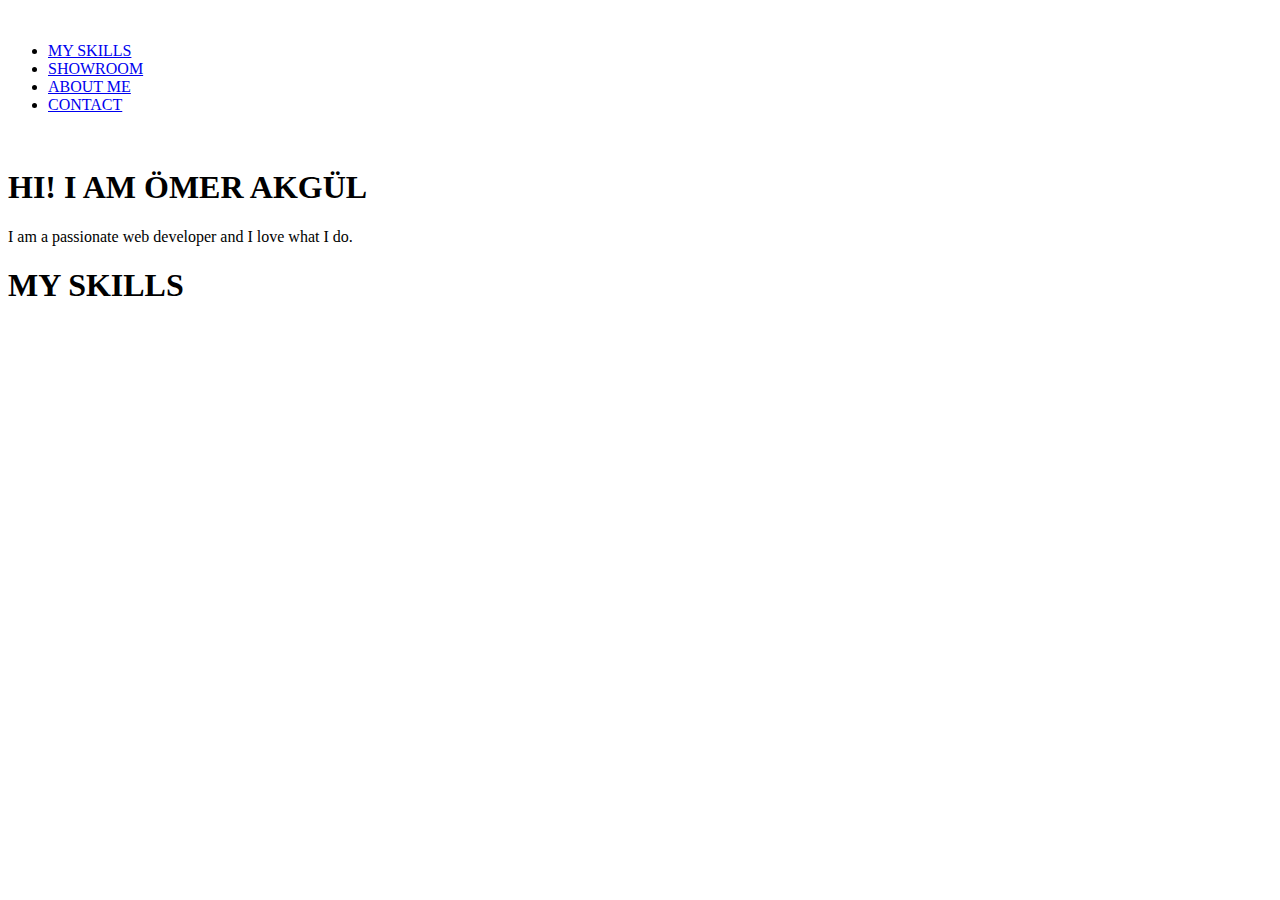
==== index.html @ 5ae5a091 "build the structure" ====
<!DOCTYPE html>
<html lang="en">
  <head>
    <meta charset="UTF-8" />
    <meta name="viewport" content="width=device-width, initial-scale=1.0" />
    <title>Document</title>
    <link rel="stylesheet" href="styles.css" />
  </head>
  <body>
    <div id="header">
      <div id="logo">
        <img src="logo.png"  alt="">
      </div>
      <div id="menu">
        <ul>
          <li><a href="#skills">MY SKILLS</a></li>
          <li><a href="#showroom">SHOWROOM</a></li>
          <li><a href="#about">ABOUT ME</a></li>
          <li><a href="#contact">CONTACT</a></li>
        </ul>
      </div>
    </div>
    <div id="welcome">
      <div id="wleft">
        <img src="men.png" alt="">
      </div>
      <div id="wright">
        <h1>HI! I AM ÖMER AKGÜL</h1>
        <p>I am a passionate web developer
          and I love what I do.</p>
      </div>
    </div>
    <div id="content">
      <div id="skills">
        <h1>MY SKILLS</h1>
        <span><img src="" alt="" width="200" /></span>
        <span><img src="" alt="" width="200" /></span>
        <span><img src="" alt="" width="200" /></span>
      </div>
      <div id="showroom"></div>
      <div id="about"></div>
      <div id="contact"></div>
    </div>
    <div id="footer"></div>
  </body>
</html>
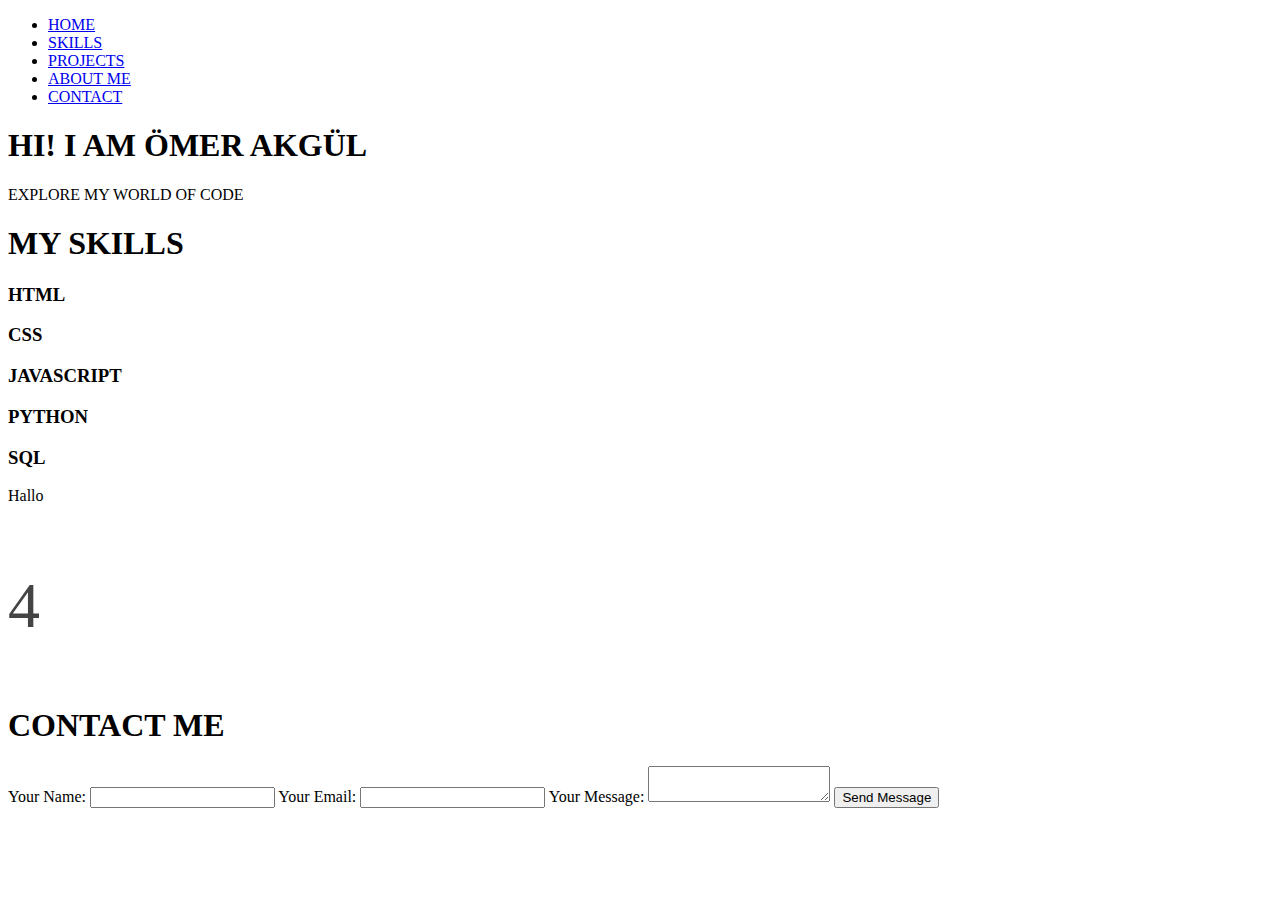
==== commit 1a53b62e: "added new desgin" ====
--- a/index.html
+++ b/index.html
@@ -3,44 +3,94 @@
   <head>
     <meta charset="UTF-8" />
     <meta name="viewport" content="width=device-width, initial-scale=1.0" />
-    <title>Document</title>
-    <link rel="stylesheet" href="styles.css" />
+    <link rel="stylesheet" href="style.css">
+    <title>PORTFOLIO | ÖMER AKGÜL</title>
   </head>
   <body>
     <div id="header">
-      <div id="logo">
-        <img src="logo.png"  alt="">
-      </div>
       <div id="menu">
         <ul>
-          <li><a href="#skills">MY SKILLS</a></li>
-          <li><a href="#showroom">SHOWROOM</a></li>
-          <li><a href="#about">ABOUT ME</a></li>
-          <li><a href="#contact">CONTACT</a></li>
+          <li><a href="#section1">HOME</a></li>
+          <li><a href="#section2">SKILLS</a></li>
+          <li><a href="#section3">PROJECTS</a></li>
+          <li><a href="#section4">ABOUT ME</a></li>
+          <li><a href="#section5">CONTACT</a></li>
         </ul>
       </div>
     </div>
-    <div id="welcome">
-      <div id="wleft">
-        <img src="men.png" alt="">
-      </div>
-      <div id="wright">
+
+    <div id="section1" class="section">
+      <div id="welcome">
         <h1>HI! I AM ÖMER AKGÜL</h1>
-        <p>I am a passionate web developer
-          and I love what I do.</p>
+        <p>EXPLORE MY WORLD OF CODE</p>
       </div>
     </div>
-    <div id="content">
-      <div id="skills">
+
+    <div id="section2" class="section">
+      <div class="skills-container">
         <h1>MY SKILLS</h1>
-        <span><img src="" alt="" width="200" /></span>
-        <span><img src="" alt="" width="200" /></span>
-        <span><img src="" alt="" width="200" /></span>
+        <div class="skill">
+            <span class="skill-name"><h3>HTML</h3></span>
+            <div class="skill-bar">
+                <div class="skill-fill" style="--skill-level: 90%;"></div>
+            </div>
+        </div>
+        <div class="skill">
+            <span class="skill-name"><h3>CSS</h3></span>
+            <div class="skill-bar">
+                <div class="skill-fill" style="--skill-level: 85%;"></div>
+            </div>
+        </div>
+        <div class="skill">
+            <span class="skill-name"><h3>JAVASCRIPT</h3></span>
+            <div class="skill-bar">
+                <div class="skill-fill" style="--skill-level: 75%;"></div>
+            </div>
+        </div>
+        <div class="skill">
+            <span class="skill-name"><h3>PYTHON</h3></span>
+            <div class="skill-bar">
+                <div class="skill-fill" style="--skill-level: 80%;"></div>
+            </div>
+        </div>
+        <div class="skill">
+            <span class="skill-name"><h3>SQL</h3></span>
+            <div class="skill-bar">
+                <div class="skill-fill" style="--skill-level: 70%;"></div>
+            </div>
+        </div>
       </div>
-      <div id="showroom"></div>
-      <div id="about"></div>
-      <div id="contact"></div>
     </div>
-    <div id="footer"></div>
+
+    <div id="section3" class="section">
+      <div class="projects">
+        <div class="test">Hallo</div>
+        
+      </div>
+    </div>
+    <div id="section4" class="section">
+      <p style="font-size: 48pt; color: #444;">4</p>
+    </div>
+    <div id="section5" class="section">
+      <div class="contact-form">
+        <h1>CONTACT ME</h1>
+        <form action="mail.php" method="POST">
+          <label for="name">Your Name:</label>
+          <input type="text" id="name" name="name" required />
+    
+          <label for="email">Your Email:</label>
+          <input type="email" id="email" name="email" required />
+    
+          <label for="message">Your Message:</label>
+          <textarea id="message" name="message" required></textarea>
+    
+          <button type="submit">Send Message</button>
+        </form>
+      </div>
+      
+    </div>
+
+
+    <script src="script.js"></script>
   </body>
 </html>
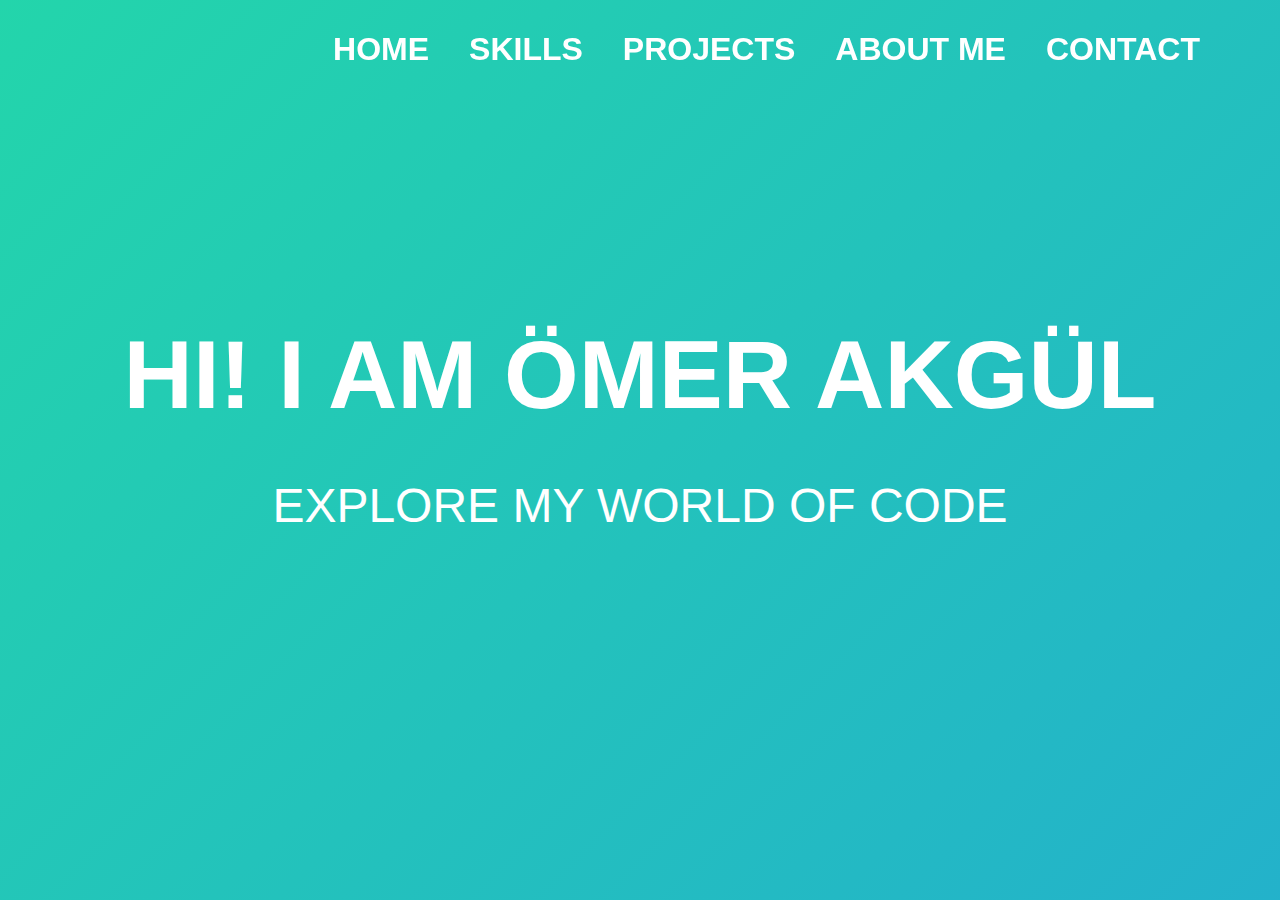
==== commit a56f8565: "Update index.html" ====
--- a/index.html
+++ b/index.html
@@ -3,7 +3,7 @@
   <head>
     <meta charset="UTF-8" />
     <meta name="viewport" content="width=device-width, initial-scale=1.0" />
-    <link rel="stylesheet" href="style.css">
+    <link rel="stylesheet" href="styles.css">
     <title>PORTFOLIO | ÖMER AKGÜL</title>
   </head>
   <body>
--- a/styles.css
+++ b/styles.css
@@ -0,0 +1,226 @@
+html {
+    margin: 0;
+    padding: 0;
+    scroll-behavior: smooth;
+  }
+  body {
+    width: 500vw;
+    height: 100vh;
+    display: flex;
+    margin: 0;
+    padding: 0;
+    overflow: hidden;
+  }
+  #header {
+    display: flex;
+  }
+  #menu {
+    position: fixed;
+    top: 15px;
+    right: 40px;
+  }
+  #menu > ul {
+    display: flex;
+  }
+  #menu > ul > li {
+    display: inline-flex;
+  }
+  #menu > ul > li > a {
+    padding: 0px 40px 0px 0px;
+    font-family: Arial, Helvetica, sans-serif;
+    font-size: 24pt;
+    color: rgb(255, 255, 255);
+    text-decoration: none;
+    list-style-type: none;
+    font-weight: 800;
+  }
+  #menu > ul > li > a:hover {
+    text-shadow: 0px 0px 30px rgb(255, 0, 0);
+    transition: ease 1s;
+    color: white;
+  }
+  #menu > ul > li > a:current {
+    text-shadow: 0px 0px 30px rgb(0, 162, 255);
+    transition: ease 1s;
+    color: white;
+  }
+  .section {
+    width: 100%;
+    height: 100%;
+    display: inline-flex;
+    margin: 0;
+    font-family: Arial, Helvetica, sans-serif;
+    background: linear-gradient(-45deg, #ee7752, #e73c7e, #23a6d5, #23d5ab);
+    background-size: 400% 400%;
+    animation: gradient 15s ease-in-out infinite;
+    color: white;
+    justify-content: center;
+    align-items: center;
+    min-height: 100vh;
+  }
+  #section1 {
+    background-color: pink;
+    display: inline-flex;
+  }
+  #section2 {
+    background-color: rgb(255, 171, 185);
+    display: inline-flex;
+
+  }
+  #section3 {
+    background-color: rgb(255, 92, 119);
+    display: flex;
+  }
+  #section4 {
+    background-color: rgb(255, 70, 101);
+  }
+  #section5 {
+    background-color: rgb(255, 200, 209);
+  }
+  #welcome {
+    width: 100vw;
+    height: 85vh;
+
+    display: flex;
+    flex-direction: column;
+    justify-content: center;
+    align-items: center;
+  }
+  #welcome h1 {
+    font-size: 72pt;
+    margin: 0;
+    padding: 0;
+  }
+  #welcome > p {
+    font-size: 36pt;
+
+  }
+
+    @keyframes gradient {
+        0% {
+            background-position: 0% 50%;
+        }
+        50% {
+            background-position: 100% 50%;
+        }
+        100% {
+            background-position: 0% 50%;
+        }
+    }
+/*----------*/
+    .skills-container {
+        width: 85%;
+        max-width: 600px;
+    }
+
+    .skill {
+        margin: 20px 0;
+    }
+
+    .skill-name {
+        font-size: 1.2em;
+        margin-bottom: 5px;
+        display: block;
+    }
+
+    .skill-bar {
+        position: relative;
+        background: #e0e0e0;
+        height: 45px;
+        border-radius: 5px;
+        overflow: hidden;
+        border: 2px solid white;
+        /*box-shadow: 0px 0px 32px 0px black;*/
+    }
+
+    .skill-fill {
+        position: absolute;
+        top: 0;
+        left: 0;
+        height: 100%;
+        width: 0%; 
+        background: linear-gradient(90deg, #ee7752, #e73c7e);
+        border-radius: 5px;
+        animation: fill-animation 1.5s ease-in-out forwards;
+    }
+
+    @keyframes fill-animation {
+        from {
+            width: 0%; 
+        }
+        to {
+            width: var(--skill-level);
+        }
+    }
+
+/*section3 projects*/
+
+      .projects{
+        background-color: green;
+        width: 80vw;
+        height: 80vh;
+      }
+      .test{
+        width: 30%;
+        height: 30%;
+        background-color: white;
+      }
+    
+/*section5 contact*/
+      .contact-form {
+        padding: 30px;
+        border-radius: 8px;
+        width: 100%;
+        max-width: 600px;
+      }
+
+      .contact-form h1 {
+        text-align: center;
+        margin-bottom: 20px;
+        font-size: 28px;
+      }
+
+      .contact-form label {
+        display: block;
+        margin-bottom: 8px;
+        font-size: 16px;
+      }
+
+      .contact-form input,
+      .contact-form textarea {
+        width: 100%;
+        padding: 12px;
+        margin-bottom: 15px;
+        border: 1px solid #ddd;
+        border-radius: 5px;
+        font-size: 16px;
+      }
+
+      .contact-form textarea {
+        height: 150px;
+        resize: vertical;
+      }
+
+      .contact-form button {
+        background-color: #1abc9c;
+        color: white;
+        border: none;
+        padding: 15px;
+        width: 100%;
+        border-radius: 5px;
+        font-size: 18px;
+        cursor: pointer;
+        transition: background-color 0.3s ease;
+      }
+
+      .contact-form button:hover {
+        background-color: #16a085;
+      }
+
+      .contact-form .error-message {
+        color: red;
+        margin-bottom: 15px;
+        font-size: 14px;
+      }
+
+
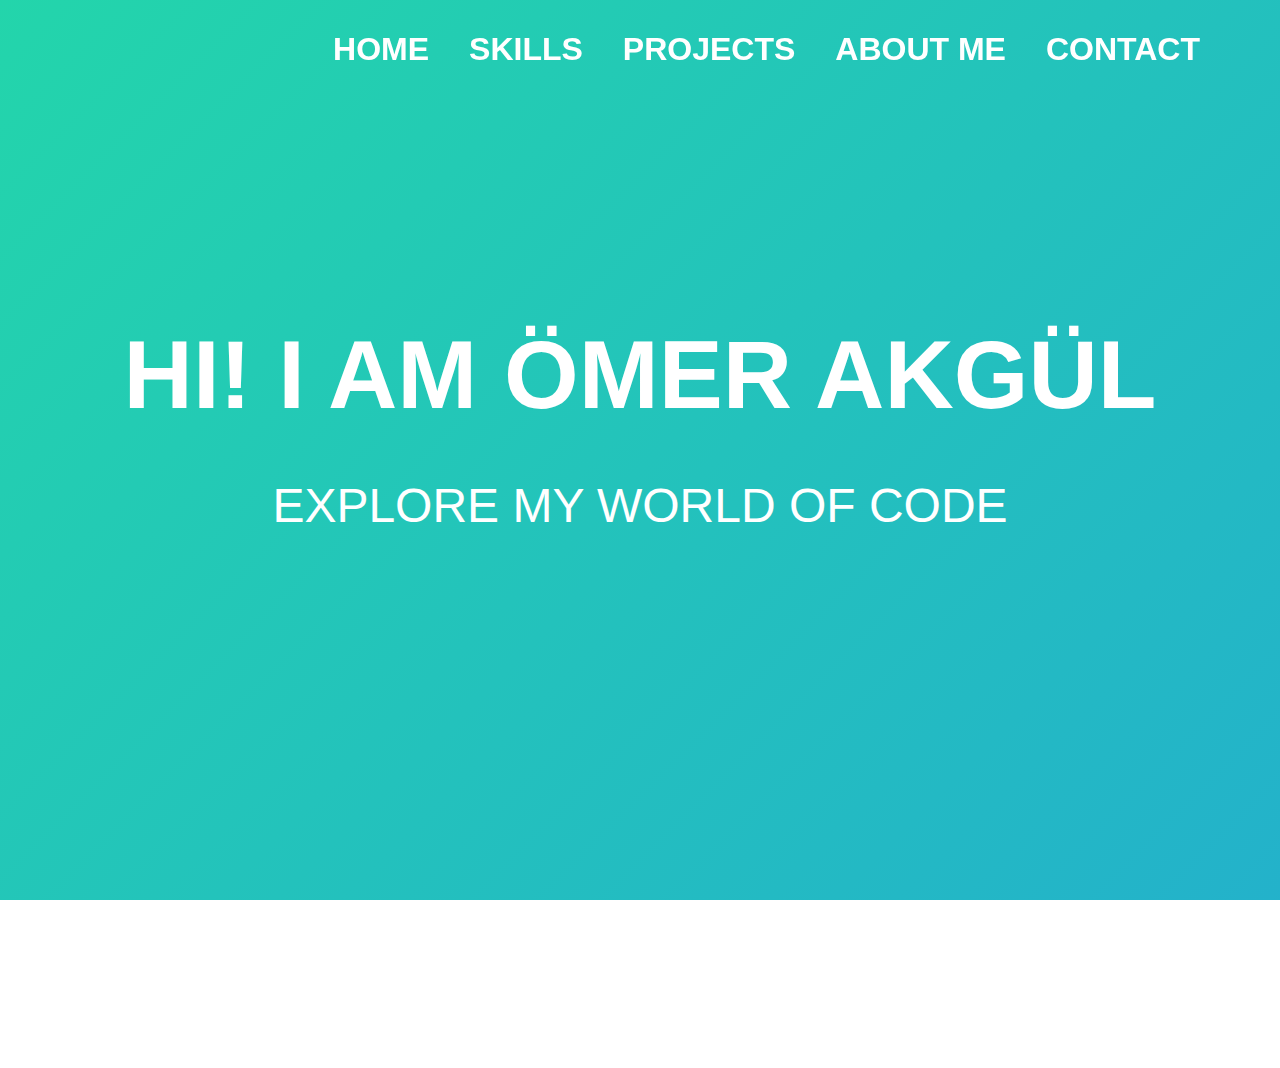
==== commit 9b80b62d: "view changes" ====
--- a/index.html
+++ b/index.html
@@ -11,8 +11,8 @@
       <div id="menu">
         <ul>
           <li><a href="#section1">HOME</a></li>
-          <li><a href="#section2">SKILLS</a></li>
-          <li><a href="#section3">PROJECTS</a></li>
+          <li><a href="#section2" id="restartButton">SKILLS</a></li>
+          <li><a href="#section3" id="squareButton">PROJECTS</a></li>
           <li><a href="#section4">ABOUT ME</a></li>
           <li><a href="#section5">CONTACT</a></li>
         </ul>
@@ -64,7 +64,14 @@
 
     <div id="section3" class="section">
       <div class="projects">
-        <div class="test">Hallo</div>
+        <div class="item"></div>
+        <div class="item"></div>
+        <div class="item"></div>
+        <div class="item"></div>
+        <div class="item"></div>
+        <div class="item"></div>
+        <div class="item"></div>
+        <div class="item"></div>
         
       </div>
     </div>
--- a/styles.css
+++ b/styles.css
@@ -141,7 +141,8 @@
         width: 0%; 
         background: linear-gradient(90deg, #ee7752, #e73c7e);
         border-radius: 5px;
-        animation: fill-animation 1.5s ease-in-out forwards;
+        animation: fill-animation 1.5s ease-in ;
+        animation-fill-mode: both;
     }
 
     @keyframes fill-animation {
@@ -156,14 +157,26 @@
 /*section3 projects*/
 
       .projects{
-        background-color: green;
         width: 80vw;
         height: 80vh;
-      }
-      .test{
-        width: 30%;
-        height: 30%;
+        display: grid;
+        grid-template-columns: 30% 30% 30%;
+        align-items: baseline;
+        justify-content: center;
+        align-content: space-around;
+        justify-items: center;
+        margin-top: 1%;
+
+        
+      }
+      .item{
+        display: grid;
+        width: 20vw;
+        height: 36vh;
+        border-radius:30px;
         background-color: white;
+        justify-content: center;
+        align-items: center;
       }
     
 /*section5 contact*/
